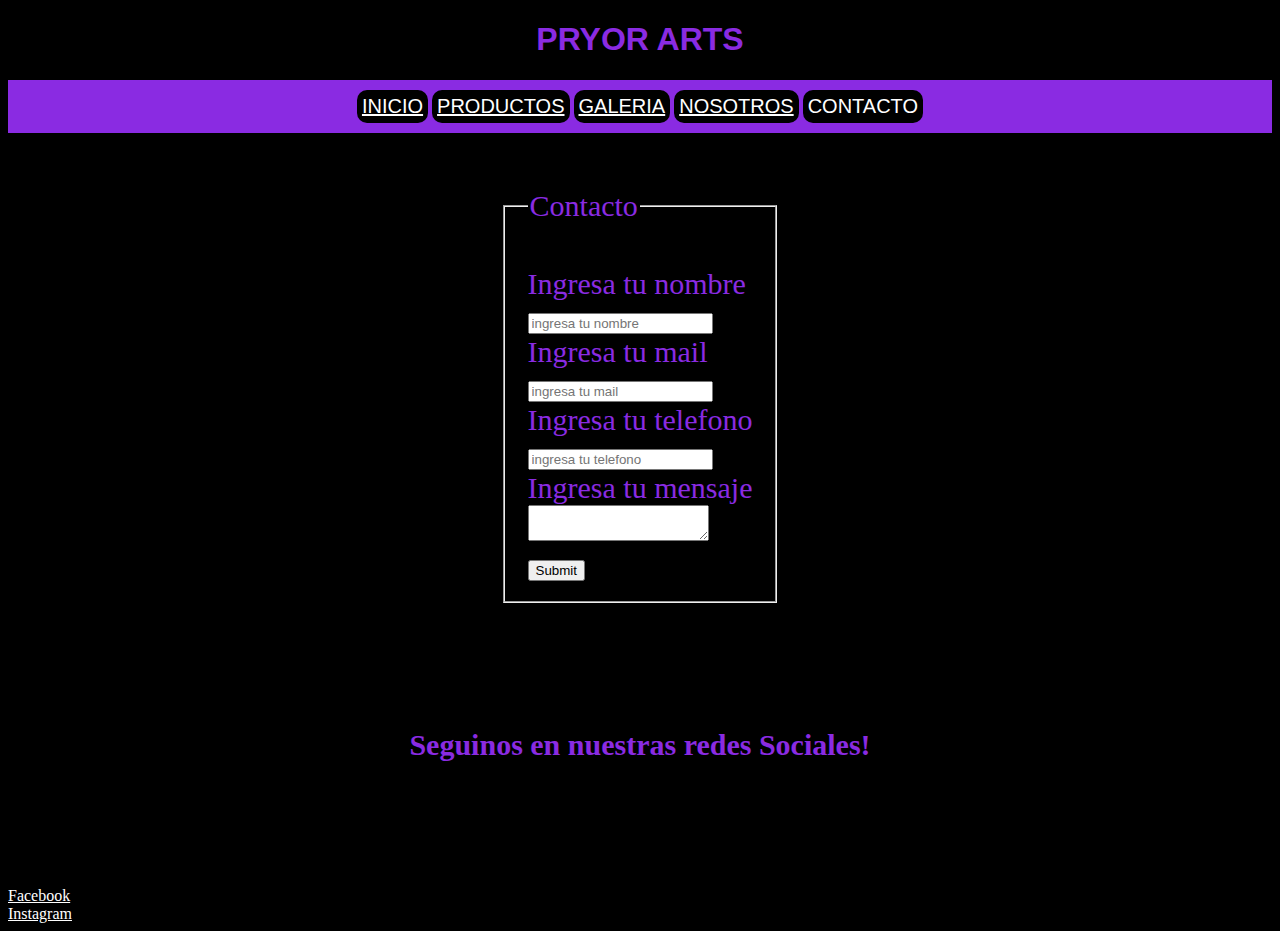
==== pages/Contacto.html @ 83b576ca "agregue un cambio en index" ====
<!DOCTYPE html>
<html lang="en">
<head>
    <meta charset="UTF-8">
    <meta http-equiv="X-UA-Compatible" content="IE=edge">
    <meta name="viewport" content="width=device-width, initial-scale=1.0">
    <link rel="shortcut icon" href="../images/image1.gif">
    <title>Contacto</title>
    <link rel="stylesheet" href="../pages/CSS/style.css">
    
</head>
<body>
    <h1 class="cabecera__titulo">PRYOR ARTS</h1>
    <header class="cabecera">
        <nav class="cabecera_nav">
            <ul class="cabecera__links">
                <li>
                    <a href="../index.html">INICIO</a>
                </li>
                <li> 
                    <a href="./Productos.html">PRODUCTOS</a>
                </li>
                <li> 
                    <a href="./Galeria.html">GALERIA</a>
                </li>
                <li> 
                    <a href="./Nosotros.html">NOSOTROS</a> 
                </li>
                <li> 
                    CONTACTO
                </li>
            </ul>
            
    </header>
    <main>
        <form>
            <fieldset class="legend">
                <legend>Contacto</legend>
                <br>
                <label class="label" for="nombre">Ingresa tu nombre</label>
                <br>
                <input id="nombre" type="text" placeholder="ingresa tu nombre">
                <br>
                <label class="label" for="mail">Ingresa tu mail</label>
                <br>
                <input id="mail" type="email" placeholder="ingresa tu mail">
                <br>
                <label class="label" for="telefono">Ingresa tu telefono</label>
                <br>
                <input type="number" placeholder="ingresa tu telefono">
                <br>
                <label class="label" for="mensaje">Ingresa tu mensaje</label>
                <br>
                <textarea class="label"></textarea>
                <br>
                <input type="submit">
            </fieldset>
            
        </form>
    </main>
    <footer>
        <h2>
            Seguinos en nuestras redes Sociales!
        </h2>
        <a  href="https://www.facebook.com/Pryor-Arts-136578686790232">Facebook</a><img src="../images/" alt="">
        
        <br>
        <a href="https://www.instagram.com/pryor.sublimacion/">Instagram</a>
</footer>
</body>
</html>
---- pages/CSS/style.css ----
.cabecera__links {
    list-style: none;
    position: relative;
    text-align: center;
    bottom: 40px;
    background-color: blueviolet;
    padding: 10px;
    
    
    
    
    
}

.cabecera__links li{
    display: inline-block;
    margin-left: 0px;
    padding: 05px;
    color: white;
    border-radius: 10px;
    padding: 05px;
    position: relative;
    background-color: rgb(0, 0, 0);
    font-family: 'Trebuchet MS', 'Lucida Sans Unicode', 'Lucida Grande', 'Lucida Sans', Arial, sans-serif;
    font-size: 20px;

}    
    

body {
    background-color: black;
    
}





h1 {
    color: blueviolet;
    text-align: center;
    padding-bottom: 40px;
    font-family: Verdana, Geneva, Tahoma, sans-serif;
    font-size: 100x;
    
}

a {
    color: white;
    
}
h2 {
    color: blueviolet;
    text-align: center;
    padding: 100px;
    font-size: 30px;
}

.redes {
    text-align: center;
    display: block;
    color: blueviolet;
    font-size: 50px;
    padding-top: 10px;
}

.tabla{
    color: aliceblue;
    
}

.label{
    color: blueviolet;
}

p{
    color: blueviolet;
    font-size: 20px;
}



.Galeria{
    font-size: 50px;
}
.nosotros{
    font-size: 50px;
}
.legend{
    color: blueviolet;
    font-size: 30px;
}

div{
    display: flex;
    flex-direction: row;
    justify-content: center;
    
}


p{
    display: flex;
    flex-direction: row;
    justify-content: center;
}

.container{
    display: flex;
    justify-content: center;
}

.contenedor{
    width: 98%;
    max-width: 1200px;
    margin: auto;
    padding: 48px;
    display: flex;
    gap: 20px;
}

.textos{
    display: flex;
    justify-content: space-between;
    color: blueviolet;
    font-size: 40px
}

.contenedor-mates3D{
    width: 100%;
}
.card{
    border-radius: 18px;
    overflow: hidden;
    background-position: center;
    position: relative;
    font-weight: bold;
}

.galeria{
    width: 100%;
}

.fotos{
    border-radius: 10px;
    min-height: 200px;
    padding: 20px;
    position: relative;
    overflow: hidden;
    background-size: cover;
    background-position: center center;
    display: grid;
    grid-template-columns: 100px 100px 100px;
    grid-template-rows: repeat(4 100px);
    }

main{
    display: flex;
    justify-content: center;
}

@media screen and (max-width: 768px) {
    header {
        background-color: white;
    }
    div{
        display: grid;
        grid-template-columns: min-content;
    }
    
}
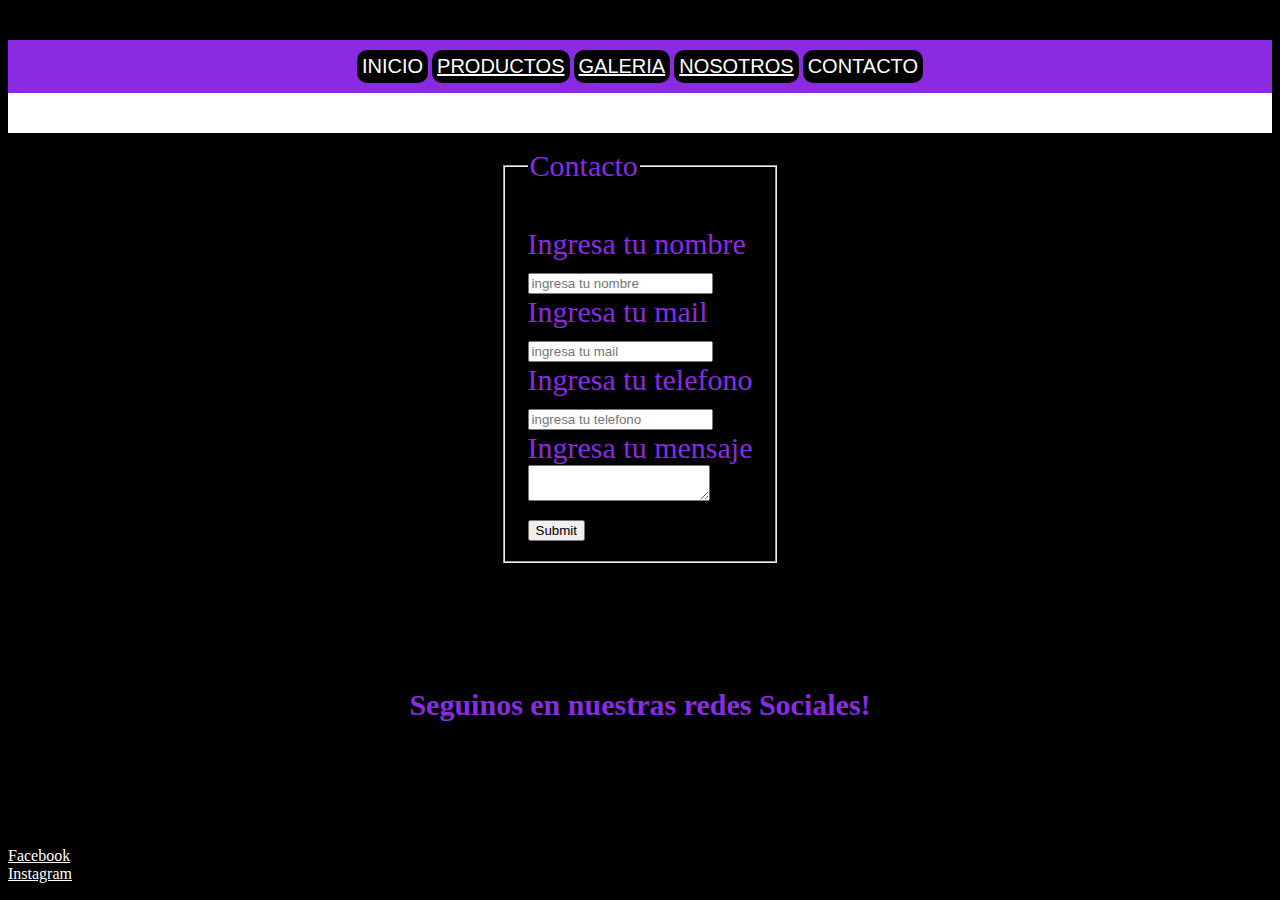
==== commit 8ef7240a: "cambios en index" ====
--- a/pages/Contacto.html
+++ b/pages/Contacto.html
@@ -15,10 +15,10 @@
         <nav class="cabecera_nav">
             <ul class="cabecera__links">
                 <li>
-                    <a href="../index.html">INICIO</a>
+                    <a>INICIO</a>
                 </li>
                 <li> 
-                    <a href="./Productos.html">PRODUCTOS</a>
+                    <a href="../pages/Productos.html">PRODUCTOS</a>
                 </li>
                 <li> 
                     <a href="./Galeria.html">GALERIA</a>
@@ -32,7 +32,7 @@
             </ul>
             
     </header>
-    <main>
+    <main class="contacto">
         <form>
             <fieldset class="legend">
                 <legend>Contacto</legend>
--- a/pages/CSS/style.css
+++ b/pages/CSS/style.css
@@ -5,14 +5,14 @@
     bottom: 40px;
     background-color: blueviolet;
     padding: 10px;
-    
-    
-    
-    
-    
+
+
+
+
+
 }
 
-.cabecera__links li{
+.cabecera__links li {
     display: inline-block;
     margin-left: 0px;
     padding: 05px;
@@ -24,31 +24,19 @@
     font-family: 'Trebuchet MS', 'Lucida Sans Unicode', 'Lucida Grande', 'Lucida Sans', Arial, sans-serif;
     font-size: 20px;
 
-}    
-    
-
-body {
-    background-color: black;
-    
 }
 
 
-
-
-
-h1 {
-    color: blueviolet;
-    text-align: center;
-    padding-bottom: 40px;
-    font-family: Verdana, Geneva, Tahoma, sans-serif;
-    font-size: 100x;
-    
+body,
+html {
+    background-color: black;
 }
 
 a {
     color: white;
-    
+
 }
+
 h2 {
     color: blueviolet;
     text-align: center;
@@ -64,53 +52,55 @@
     padding-top: 10px;
 }
 
-.tabla{
+.tabla {
     color: aliceblue;
-    
+
 }
 
-.label{
+.label {
     color: blueviolet;
 }
 
-p{
+p {
     color: blueviolet;
     font-size: 20px;
 }
 
 
 
-.Galeria{
+.Galeria {
     font-size: 50px;
 }
-.nosotros{
+
+.nosotros {
     font-size: 50px;
 }
-.legend{
+
+.legend {
     color: blueviolet;
     font-size: 30px;
 }
 
-div{
+div {
     display: flex;
     flex-direction: row;
     justify-content: center;
-    
+
 }
 
 
-p{
+p {
     display: flex;
     flex-direction: row;
     justify-content: center;
 }
 
-.container{
+.container {
     display: flex;
     justify-content: center;
 }
 
-.contenedor{
+.contenedor {
     width: 98%;
     max-width: 1200px;
     margin: auto;
@@ -119,17 +109,16 @@
     gap: 20px;
 }
 
-.textos{
+.textos {
     display: flex;
     justify-content: space-between;
     color: blueviolet;
     font-size: 40px
 }
 
-.contenedor-mates3D{
-    width: 100%;
-}
-.card{
+
+
+.card {
     border-radius: 18px;
     overflow: hidden;
     background-position: center;
@@ -137,11 +126,11 @@
     font-weight: bold;
 }
 
-.galeria{
+.galeria {
     width: 100%;
 }
 
-.fotos{
+.fotos {
     border-radius: 10px;
     min-height: 200px;
     padding: 20px;
@@ -152,20 +141,32 @@
     display: grid;
     grid-template-columns: 100px 100px 100px;
     grid-template-rows: repeat(4 100px);
-    }
+}
 
-main{
+main {
     display: flex;
     justify-content: center;
 }
 
-@media screen and (max-width: 768px) {
+.card-container {
+    display: flex;
+    justify-content: space-evenly;
+    flex-wrap: ;
+
+
+}
+
+
+
+
+@media screen and (min-width: 768px) {
     header {
         background-color: white;
     }
-    div{
+
+    div {
         display: grid;
         grid-template-columns: min-content;
     }
-    
+
 }